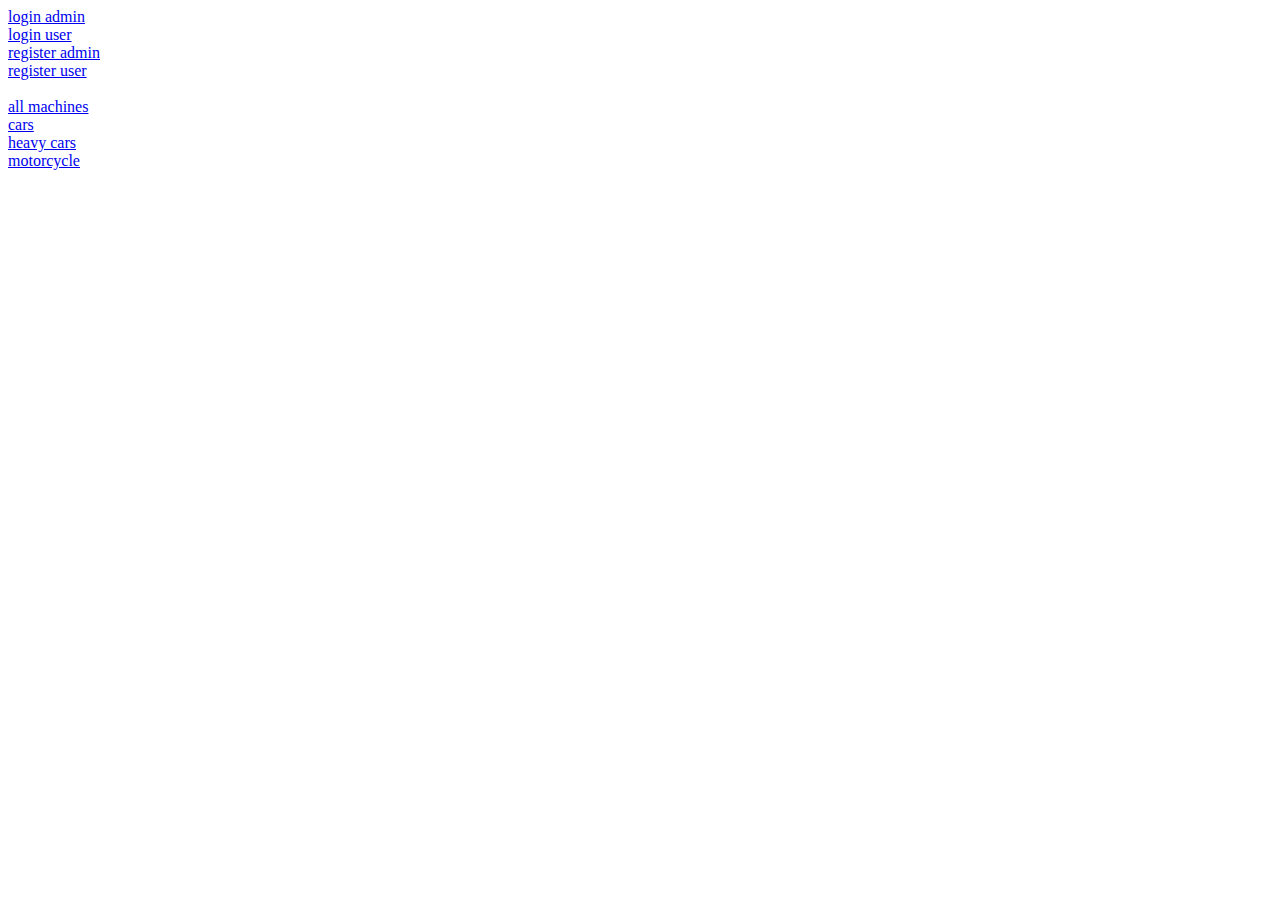
==== resources/views/index.html @ 90dad261 "admin edit and delete Posts AND" ====
<html lang="en">
<head>
    <meta charset="UTF-8">
    <meta name="viewport" content="width=device-width, initial-scale=1.0">
    <meta http-equiv="X-UA-Compatible" content="ie=edge">
    <title>Document</title>
</head>
<body>

    <a href="http://127.0.0.1:8000/loginadmin" >login admin</a><br>
    <a href="http://127.0.0.1:8000/loginuser" >login user</a><br>
    <a href="http://127.0.0.1:8000/registeradmin" >register admin</a><br>
    <a href="http://127.0.0.1:8000/registeruser" >register user</a><br><br>
    
    <a href="http://127.0.0.1:8000/machines" >all machines</a><br>
    <a href="http://127.0.0.1:8000/machines/cars" >cars</a><br>
    <a href="http://127.0.0.1:8000/machines/heavycars" >heavy cars</a><br>
    <a href="http://127.0.0.1:8000/machines/motorcycle" >motorcycle</a><br>
</body>
</html>
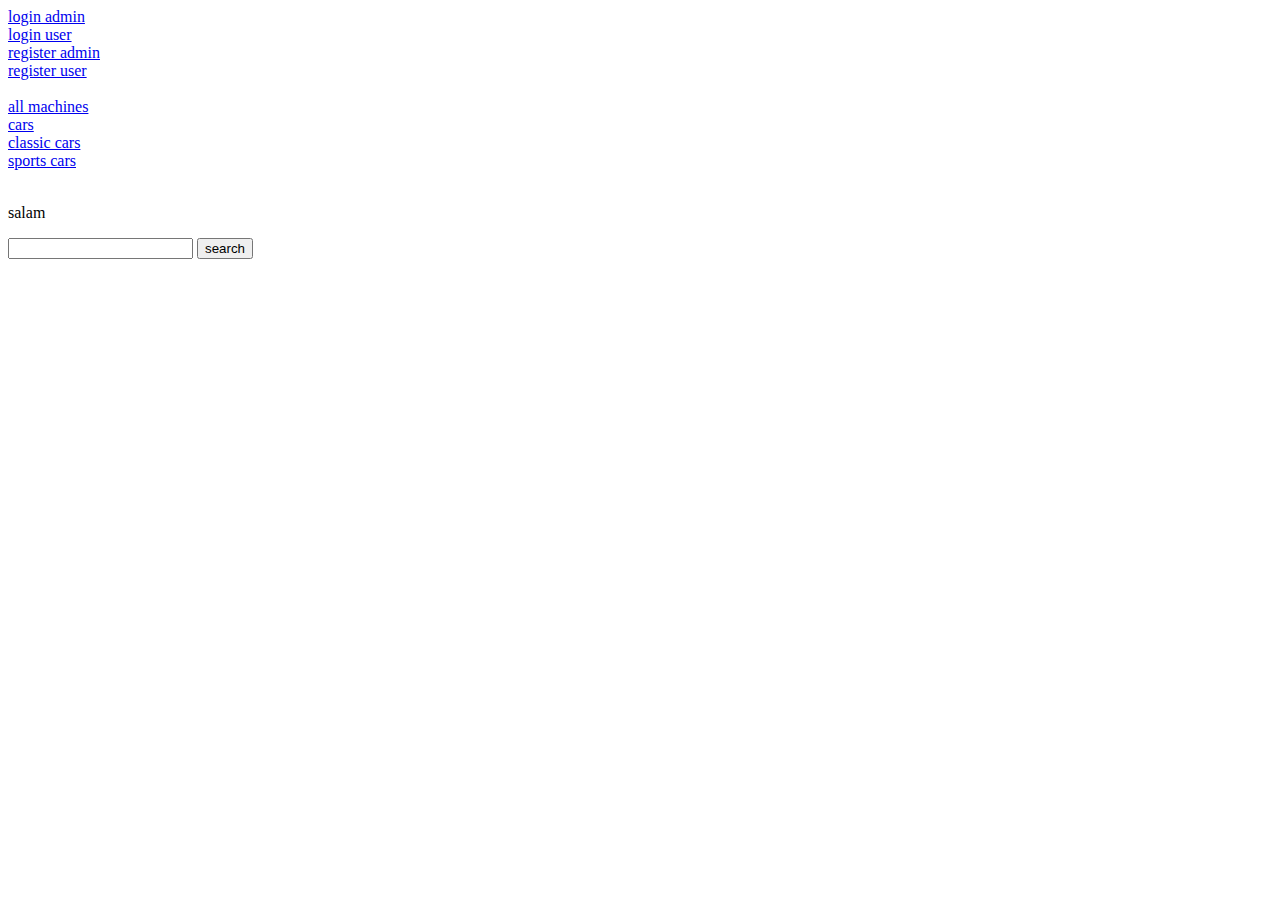
==== commit 510b1bc2: "Merge pull request #2 from mehdikhorsand/patch-1" ====
--- a/resources/views/index.html
+++ b/resources/views/index.html
@@ -13,8 +13,13 @@
     <a href="http://127.0.0.1:8000/registeruser" >register user</a><br><br>
     
     <a href="http://127.0.0.1:8000/machines" >all machines</a><br>
-    <a href="http://127.0.0.1:8000/machines/cars" >cars</a><br>
-    <a href="http://127.0.0.1:8000/machines/heavycars" >heavy cars</a><br>
-    <a href="http://127.0.0.1:8000/machines/motorcycle" >motorcycle</a><br>
+    <a href="http://127.0.0.1:8000/machines/sedanscars" >cars</a><br>
+    <a href="http://127.0.0.1:8000/machines/classicscars" >classic cars</a><br>
+    <a href="http://127.0.0.1:8000/machines/sportscars" >sports cars</a><br><br>
+    <p> salam </p>
+    <form action="http://127.0.0.1:8000/search" method="get">
+        <input type="search" name="searchtxt" id="searchtxt">
+        <input type="submit" value="search" name="searchbtn" id="searchbtn">
+    </form>
 </body>
-</html>+</html>
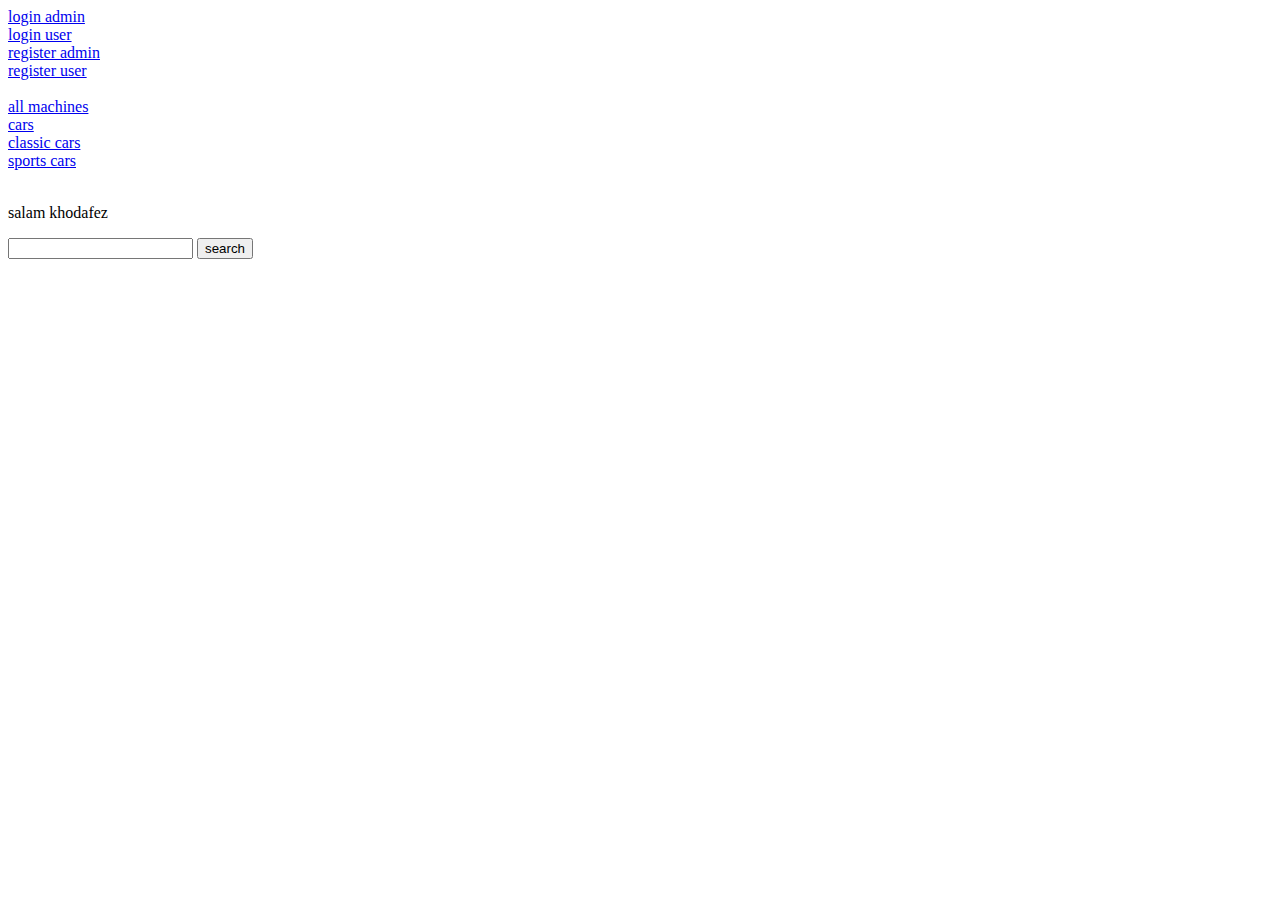
==== commit 1f0680ff: "Update index.html" ====
--- a/resources/views/index.html
+++ b/resources/views/index.html
@@ -16,7 +16,7 @@
     <a href="http://127.0.0.1:8000/machines/sedanscars" >cars</a><br>
     <a href="http://127.0.0.1:8000/machines/classicscars" >classic cars</a><br>
     <a href="http://127.0.0.1:8000/machines/sportscars" >sports cars</a><br><br>
-    <p> salam </p>
+    <p> salam khodafez </p>
     <form action="http://127.0.0.1:8000/search" method="get">
         <input type="search" name="searchtxt" id="searchtxt">
         <input type="submit" value="search" name="searchbtn" id="searchbtn">
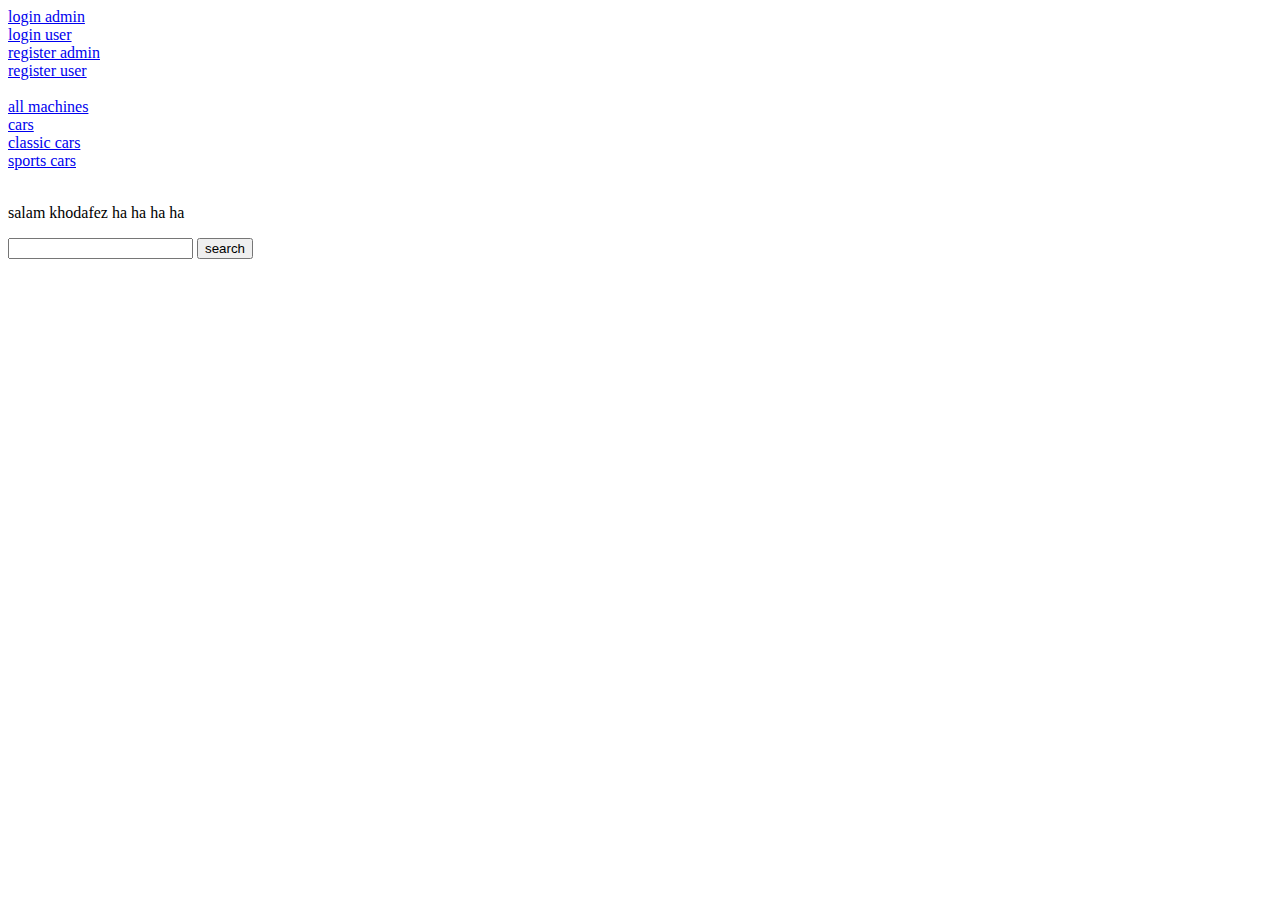
==== commit 78459eb8: "Merge pull request #4 from mehdikhorsand/patch-1" ====
--- a/resources/views/index.html
+++ b/resources/views/index.html
@@ -16,7 +16,7 @@
     <a href="http://127.0.0.1:8000/machines/sedanscars" >cars</a><br>
     <a href="http://127.0.0.1:8000/machines/classicscars" >classic cars</a><br>
     <a href="http://127.0.0.1:8000/machines/sportscars" >sports cars</a><br><br>
-    <p> salam khodafez </p>
+    <p> salam khodafez ha ha ha ha</p>
     <form action="http://127.0.0.1:8000/search" method="get">
         <input type="search" name="searchtxt" id="searchtxt">
         <input type="submit" value="search" name="searchbtn" id="searchbtn">
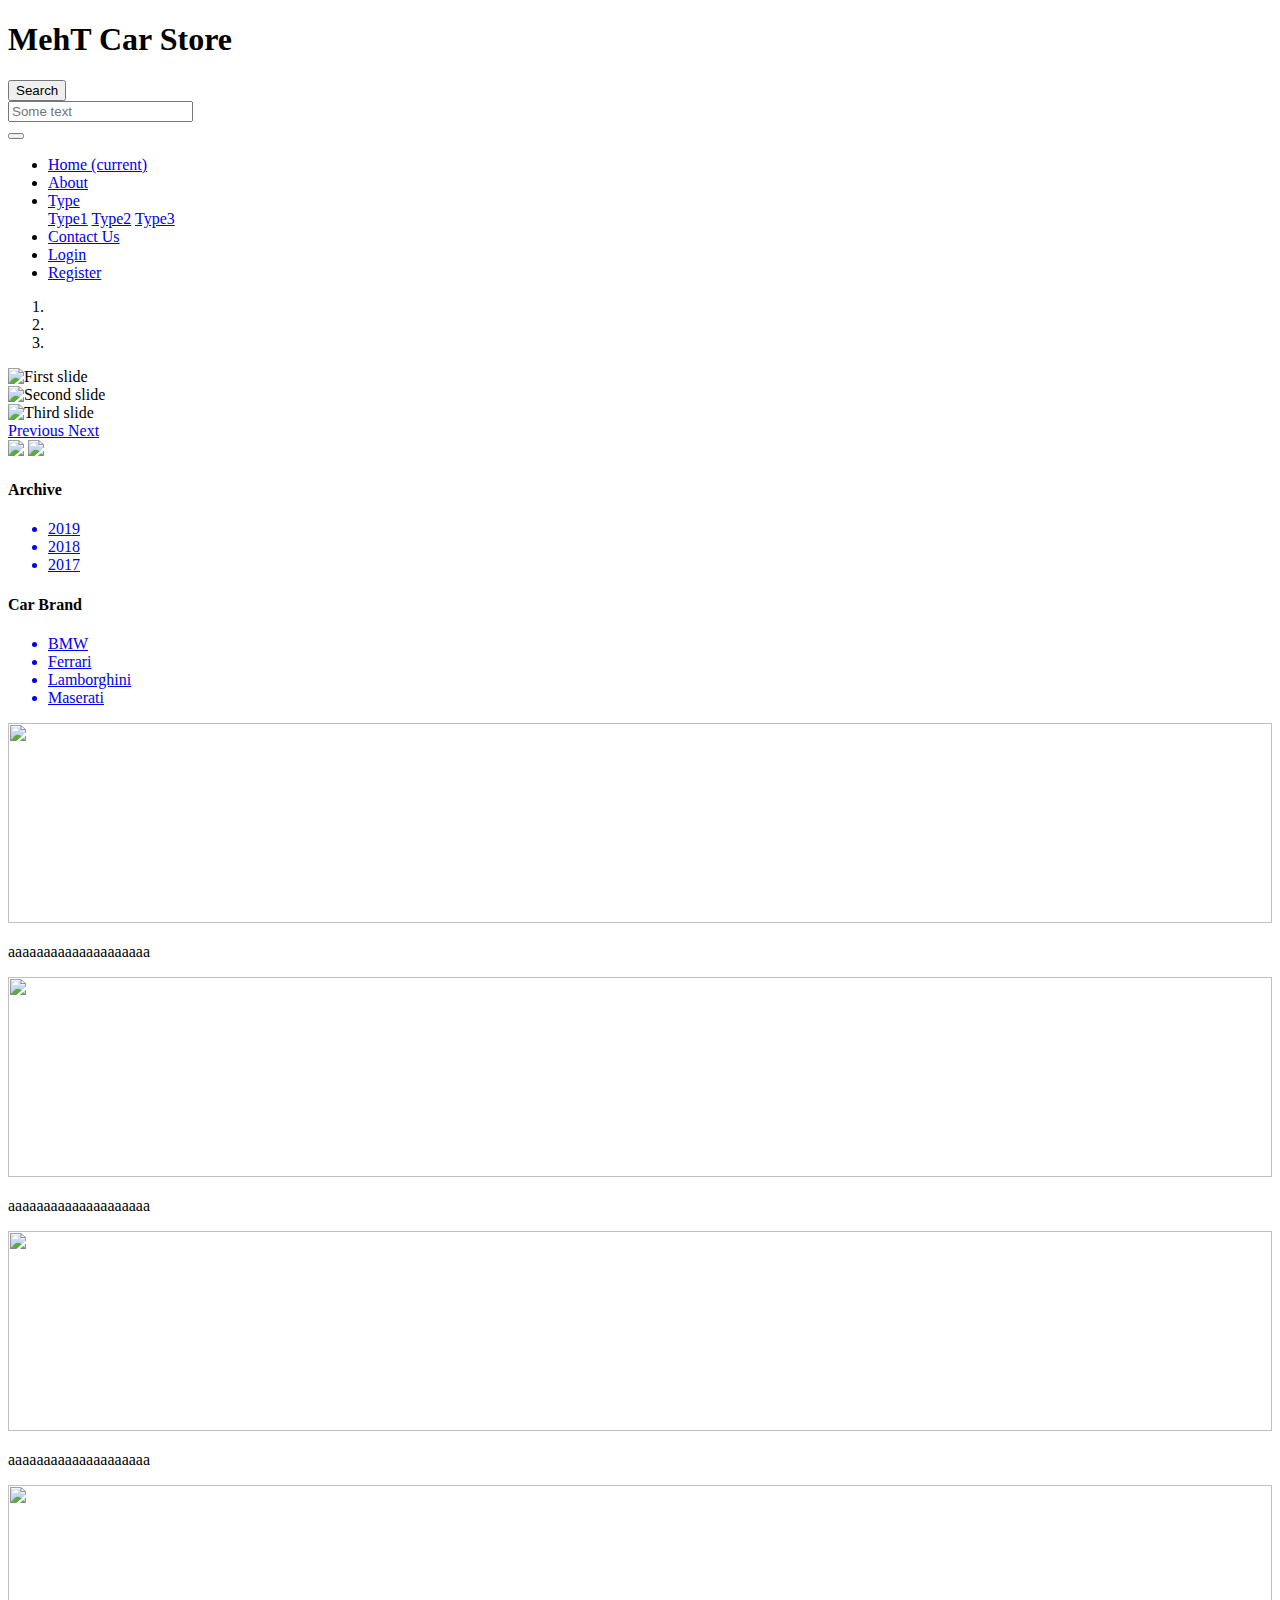
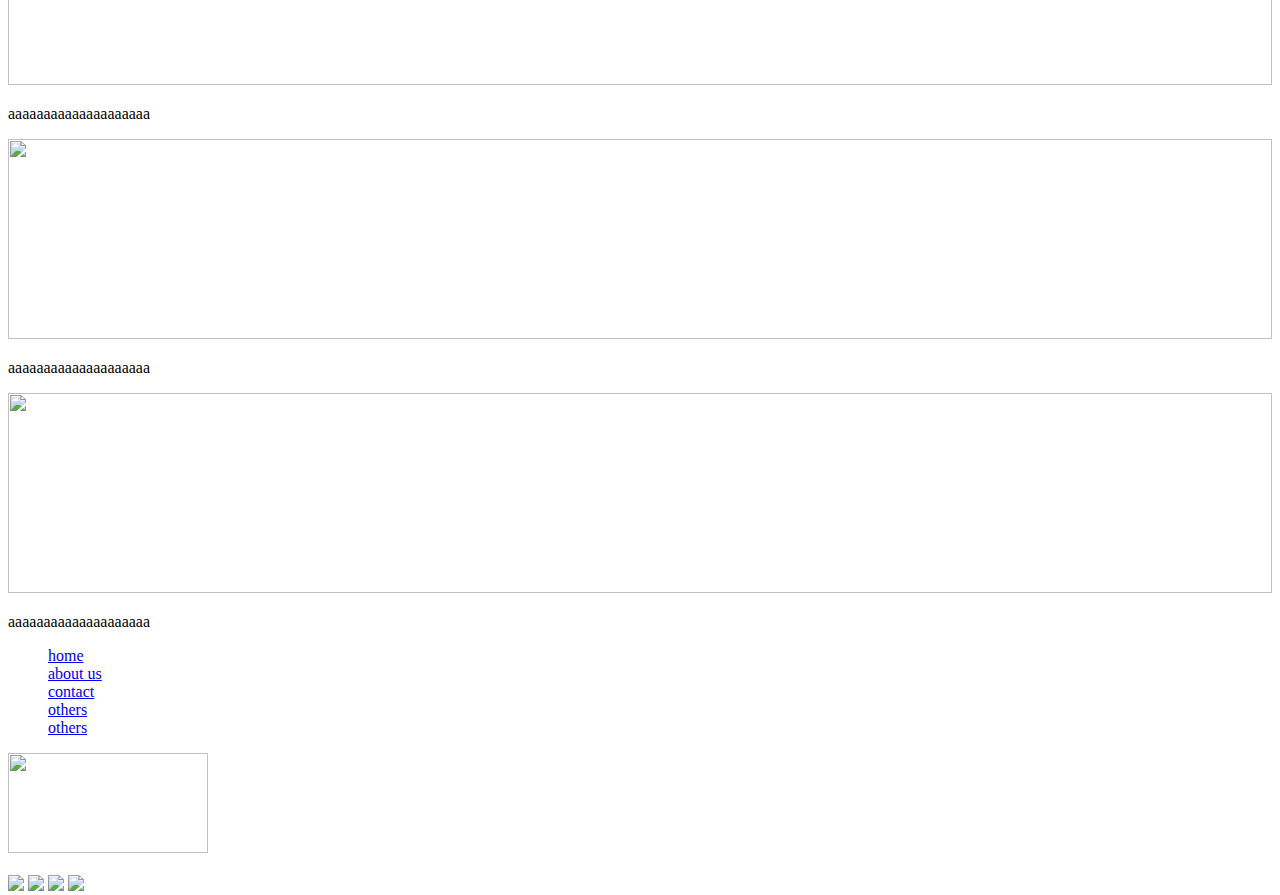
==== commit ecb47d33: "Add files via upload" ====
--- a/resources/views/index.html
+++ b/resources/views/index.html
@@ -1,25 +1,234 @@
+<!DOCTYPE html>
 <html lang="en">
 <head>
     <meta charset="UTF-8">
-    <meta name="viewport" content="width=device-width, initial-scale=1.0">
-    <meta http-equiv="X-UA-Compatible" content="ie=edge">
-    <title>Document</title>
+    <title>وب سایت من</title>
+    <link rel="stylesheet" href="assets/css/bootstrap.min.css">
+    <link rel="stylesheet" href="assets/css/style.css">
+    <script src="https://ajax.googleapis.com/ajax/libs/jquery/3.3.1/jquery.min.js"></script>
+    <script src="https://cdnjs.cloudflare.com/ajax/libs/popper.js/1.14.3/umd/popper.min.js"></script>
+    <script src="assets/js/bootstrap.min.js"></script>
+
 </head>
 <body>
-
-    <a href="http://127.0.0.1:8000/loginadmin" >login admin</a><br>
-    <a href="http://127.0.0.1:8000/loginuser" >login user</a><br>
-    <a href="http://127.0.0.1:8000/registeradmin" >register admin</a><br>
-    <a href="http://127.0.0.1:8000/registeruser" >register user</a><br><br>
-    
-    <a href="http://127.0.0.1:8000/machines" >all machines</a><br>
-    <a href="http://127.0.0.1:8000/machines/sedanscars" >cars</a><br>
-    <a href="http://127.0.0.1:8000/machines/classicscars" >classic cars</a><br>
-    <a href="http://127.0.0.1:8000/machines/sportscars" >sports cars</a><br><br>
-    <p> salam khodafez ha ha ha ha</p>
-    <form action="http://127.0.0.1:8000/search" method="get">
-        <input type="search" name="searchtxt" id="searchtxt">
-        <input type="submit" value="search" name="searchbtn" id="searchbtn">
-    </form>
+    <div>
+        <!-- header-->
+        <div class="container-fluid jumbotron mb-0 bg-dark">
+            <div class="row">
+                <div class="col-sm-4">
+                    <h1 class="title"> MehT Car Store</h1>
+                </div>
+                <div class="col-sm-5"></div>
+                <div class="col-sm-3">
+                    <div class="input-group mb-3">
+                        <div class="input-group-prepend">
+                            <button class="btn btn-primary" >
+                                <span class="spinner-grow spinner-grow-sm"></span>
+                                Search
+                            </button>
+                        </div>
+                        <input type="text" class="form-control" placeholder="Some text">
+                    </div>
+                </div>
+            </div>
+        </div>
+        <!-- colorful nav -->
+        <div class="container-fluid ">
+            <div class="row">
+                <div class="col-sm-12 bg-primary undernav"></div>
+            </div>
+        </div>
+        <!--navbar-->
+        <div class="container-fluid a ">
+            <nav class="navbar navbar-expand-sm   navbar-dark bg-dark">
+            <button class="navbar-toggler" type="button" data-toggle="collapse" data-target="#navbarTogglerDemo03" aria-controls="navbarTogglerDemo03" aria-expanded="false" aria-label="Toggle navigation">
+                <span class="navbar-toggler-icon"></span>
+            </button>
+
+            <div class="collapse navbar-collapse" id="navbarTogglerDemo03">
+                <ul class="navbar-nav  mt-2 mt-lg-0">
+                    <li class="nav-item">
+                        <a class="nav-link" href="#">Home <span class="sr-only">(current)</span></a>
+                    </li>
+                    <li class="nav-item">
+                        <a class="nav-link" href="#">About</a>
+                    </li>
+                    <li class="nav-item dropdown dmenu">
+                        <a class="nav-link dropdown-toggle" href="#" id="navbardrop" data-toggle="dropdown">
+                            Type
+                        </a>
+                        <div class="dropdown-menu sm-menu ">
+                            <a class="dropdown-item" href="#">Type1</a>
+                            <a class="dropdown-item" href="#">Type2</a>
+                            <a class="dropdown-item" href="#">Type3</a>
+                        </div>
+                    </li>
+                    <li class="nav-item">
+                        <a class="nav-link" href="#">Contact Us</a>
+                    </li>
+                    <li class="nav-item">
+                        <a class="nav-link" href="#">Login</a>
+                    </li>
+                    <li class="nav-item">
+                        <a class="nav-link" href="#">Register</a>
+                    </li>
+                </ul>
+                <div class="social-part">
+                    <i class="fa fa-facebook" aria-hidden="true"></i>
+                    <i class="fa fa-twitter" aria-hidden="true"></i>
+                    <i class="fa fa-instagram" aria-hidden="true"></i>
+                </div>
+            </div>
+        </nav>
+        </div>
+        <!-- colorful nav -->
+        <div class="container-fluid ">
+            <div class="row">
+                <div class="col-sm-12 bg-primary undernav"></div>
+            </div>
+        </div>
+        <!--slide show-->
+        <div id="carouselExampleIndicators" class="carousel slide" data-ride="carousel">
+            <ol class="carousel-indicators">
+                <li data-target="#carouselExampleIndicators" data-slide-to="0" class="active"></li>
+                <li data-target="#carouselExampleIndicators" data-slide-to="1"></li>
+                <li data-target="#carouselExampleIndicators" data-slide-to="2"></li>
+            </ol>
+            <div class="carousel-inner">
+                <div class="carousel-item active">
+                    <img class="d-block slideshowpic" src="assets/img/c1.png" alt="First slide" >
+                </div>
+                <div class="carousel-item">
+                    <img class="d-block  slideshowpic" src="assets/img/c4.png" alt="Second slide" >
+                </div>
+                <div class="carousel-item">
+                    <img class="d-block slideshowpic" src="assets/img/c2.png" alt="Third slide" >
+                </div>
+            </div>
+            <a class="carousel-control-prev" href="#carouselExampleIndicators" role="button" data-slide="prev">
+                <span class="carousel-control-prev-icon" aria-hidden="true"></span>
+                <span class="sr-only">Previous</span>
+            </a>
+            <a class="carousel-control-next" href="#carouselExampleIndicators" role="button" data-slide="next">
+                <span class="carousel-control-next-icon" aria-hidden="true"></span>
+                <span class="sr-only">Next</span>
+            </a>
+        </div>
+        <!--post and colm-->
+        <div class="container mt-1 ">
+            <div class="row">
+                <!--right colm-->
+                <div class="col-sm-4  mr-4" >
+                    <div>
+                        <a href="#"><img src="assets/img/0.gif" class="banner"></a>
+                        <a href="#"><img src="assets/img/1.gif" class="banner"></a>
+                    </div>
+
+                    <div class="border-dark mt-2">
+                        <div class="bg-dark col-left-box-title">
+                            <h4 class="col-left-box-title-name">Archive</h4>
+                        </div>
+                        <div  class="bg-light col-left-box">
+                        <ul class="col-left-list">
+                            <a href="#" class="box-link"><li>2019</li></a>
+                            <a href="#" class="box-link"><li>2018</li></a>
+                            <a href="#" class="box-link"><li>2017</li></a>
+                        </ul>
+                        </div>
+
+                    </div>
+                    <div class="border-dark mt-2">
+                        <div class="bg-dark col-left-box-title">
+                            <h4 class="col-left-box-title-name">Car Brand</h4>
+                        </div>
+                        <div class="bg-light col-left-box">
+                            <ul class="col-left-list">
+                                <a href="#" class="box-link"><li>BMW</li></a>
+                                <a href="#" class="box-link"><li>Ferrari</li></a>
+                                <a href="#" class="box-link"><li>Lamborghini</li></a>
+                                <a href="#" class="box-link"><li>Maserati</li></a>
+                            </ul>
+                        </div>
+
+                    </div>
+
+                </div>
+                <!--post-->
+                <div class="col-sm-7 ">
+                    <div class="row">
+                        <div class="col-sm-12 bg-light ">
+                            <div class="row">
+                                <div class="col-sm-6 border bg-dark mb-2  postbox-left">
+                                    <a href="#"><img class="rounded post-img" src="assets/img/3.jpg" width="100%" height="200px" ></a>
+                                    <p  class="post-text">aaaaaaaaaaaaaaaaaaaa</p>
+
+                                </div>
+                                <div class="col-sm-6 border bg-dark mb-2  postbox-right" >
+                                    <a href="#"><img class="rounded post-img" src="assets/img/3.jpg" width="100%" height="200px" ></a>
+                                    <p  class="post-text">aaaaaaaaaaaaaaaaaaaa</p>
+
+                                </div>
+                                <div class="col-sm-6 border bg-dark mb-2 postbox-left" >
+                                    <a href="#"><img class="rounded post-img" src="assets/img/3.jpg" width="100%" height="200px" ></a>
+                                    <p  class="post-text">aaaaaaaaaaaaaaaaaaaa</p>
+
+                                </div>
+                                <div class="col-sm-6 border bg-dark mb-2 postbox-right" >
+                                    <a href="#"><img class="rounded post-img" src="assets/img/3.jpg" width="100%" height="200px" ></a>
+                                    <p  class="post-text">aaaaaaaaaaaaaaaaaaaa</p>
+
+                                </div>
+                                <div class="col-sm-6 border bg-dark mb-2 postbox-left" >
+                                    <a href="#"><img class="rounded post-img" src="assets/img/3.jpg" width="100%" height="200px" ></a>
+                                    <p  class="post-text">aaaaaaaaaaaaaaaaaaaa</p>
+
+                                </div>
+                                <div class="col-sm-6 border bg-dark mb-2 postbox-right" >
+                                    <a href="#"><img class="rounded post-img" src="assets/img/3.jpg" width="100%" height="200px" ></a>
+                                    <p  class="post-text">aaaaaaaaaaaaaaaaaaaa</p>
+
+                                </div>
+                            </div>
+                        </div>
+                    </div>
+                </div>
+            </div>
+        </div>
+        <!-- colorful nav -->
+        <div class="container-fluid ">
+            <div class="row">
+                <div class="col-sm-12 bg-primary undernav"></div>
+            </div>
+        </div>
+        <!--footer-->
+        <div class="container-fluid bg-dark pt-5" style="height: 200px; color: white">
+            <div class="row">
+                <div class="col-sm-1"></div>
+                <div class="col-sm-7">
+                    <ul>
+                        <li><a class="footerlink" href="#">home</a> </li>
+                        <li><a class="footerlink" href="#">about us</a> </li>
+                        <li><a class="footerlink" href="#">contact</a> </li>
+                        <li><a class="footerlink" href="#">others</a> </li>
+                        <li><a class="footerlink" href="#">others</a> </li>
+                    </ul>
+                </div>
+                <div class="col-sm-4">
+                    <div class="row">
+                        <div class="col-sm-12 bg-dark">
+                            <img src="assets/img/4.png" width="200px" height="100px;">
+                            <br>
+                            <br>
+                            <a href="#"><img src="assets/img/facebook.png"></a>
+                            <a href="#"><img src="assets/img/twitter.png"></a>
+                            <a href="#"><img src="assets/img/instagram.png"></a>
+                            <a href="#"><img src="assets/img/rss.png"></a>
+                        </div>
+                    </div>
+
+                </div>
+            </div>
+        </div>
+    </div>
 </body>
-</html>
+</html>